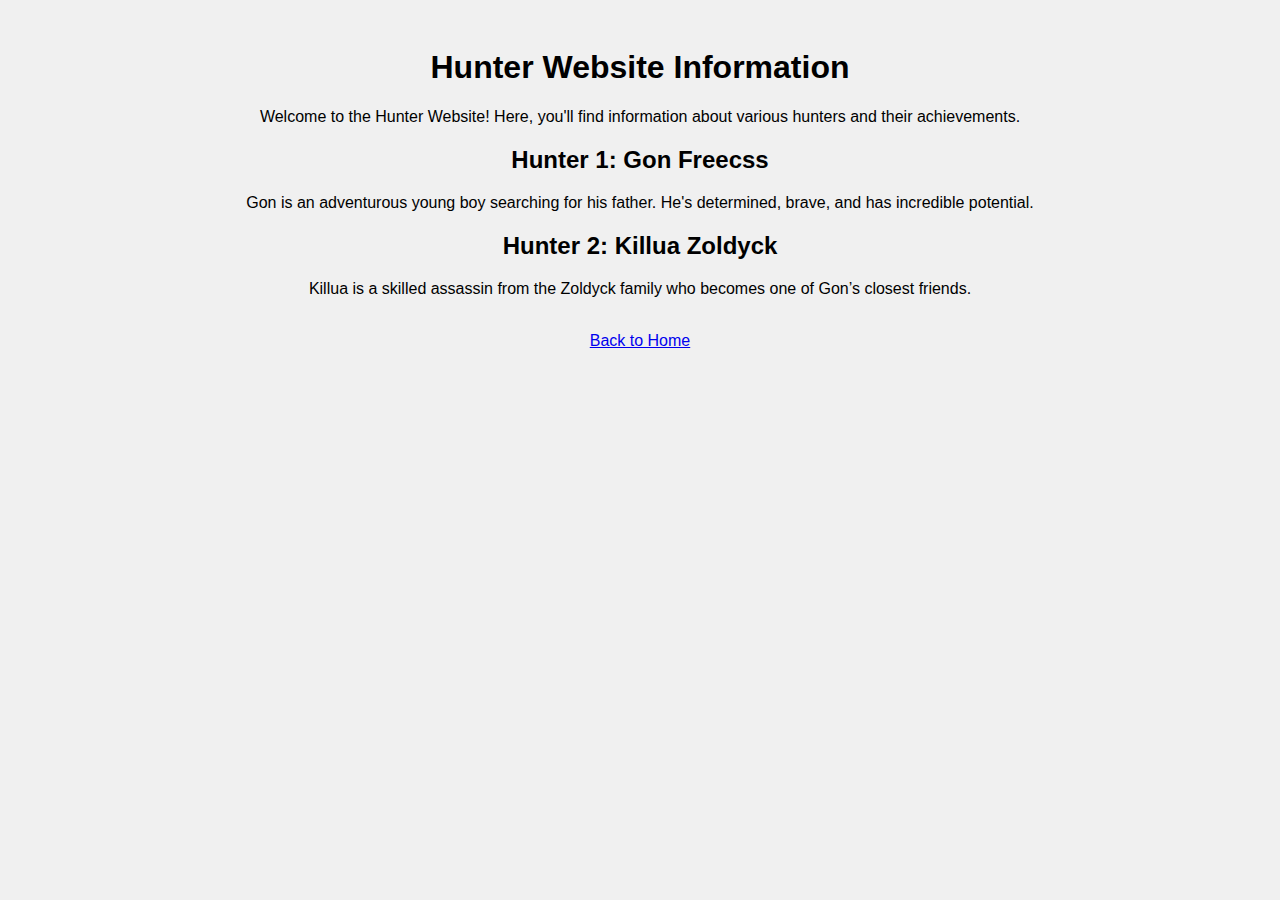
==== info.html @ 8e4a19ba "info" ====
<!DOCTYPE html>
<html lang="en">
<head>
    <meta charset="UTF-8">
    <meta name="viewport" content="width=device-width, initial-scale=1.0">
    <title>Hunter Website - Info</title>
    <link rel="stylesheet" href="style.css">
</head>
<body>
    <div id="info">
        <h1>Hunter Website Information</h1>
        <p>Welcome to the Hunter Website! Here, you'll find information about various hunters and their achievements.</p>
        <h2>Hunter 1: Gon Freecss</h2>
        <p>Gon is an adventurous young boy searching for his father. He's determined, brave, and has incredible potential.</p>
        <h2>Hunter 2: Killua Zoldyck</h2>
        <p>Killua is a skilled assassin from the Zoldyck family who becomes one of Gon’s closest friends.</p>
        <!-- Add more hunters or info here as you like -->
        <br>
        <a href="index.html">Back to Home</a>
    </div>
</body>
</html>
---- style.css ----
body {
    font-family: Arial, sans-serif;
    background-color: #f0f0f0;
    text-align: center;
    padding: 20px;
}

#login {
    margin-top: 50px;
    padding: 20px;
    border: 2px solid #333;
    background-color: #fff;
}

#content {
    margin-top: 50px;
    display: none;
    background-color: #fff;
    padding: 20px;
    border: 2px solid #333;
}
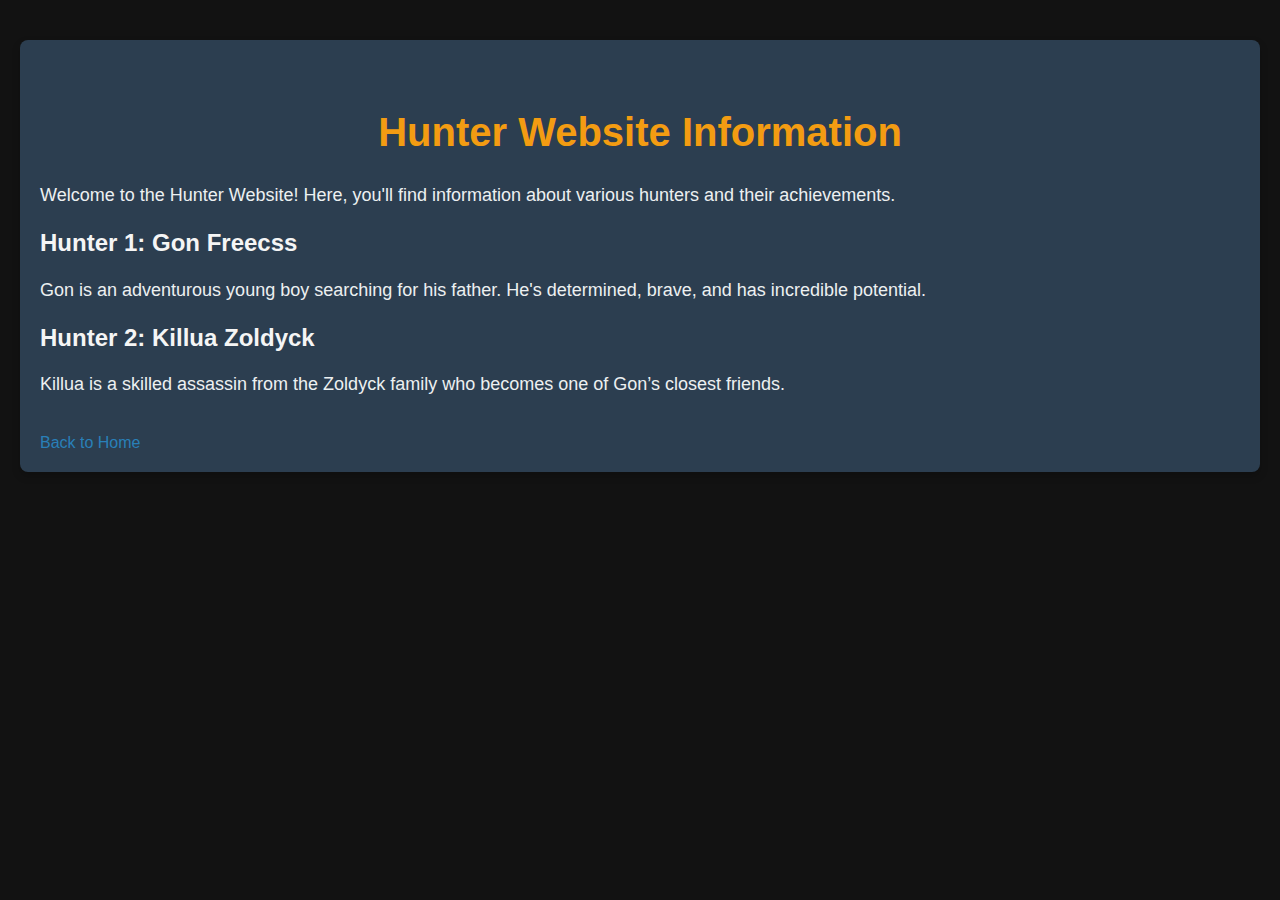
==== commit 32a31a2b: "Update info.html" ====
--- a/info.html
+++ b/info.html
@@ -1,6 +1,7 @@
 <!DOCTYPE html>
 <html lang="en">
-<head>
+<head><link href="https://fonts.googleapis.com/css2?family=Roboto:wght@400;700&display=swap" rel="stylesheet">
+
     <meta charset="UTF-8">
     <meta name="viewport" content="width=device-width, initial-scale=1.0">
     <title>Hunter Website - Info</title>
--- a/style.css
+++ b/style.css
@@ -1,21 +1,62 @@
+/* General Page Styles */
 body {
-    font-family: Arial, sans-serif;
-    background-color: #f0f0f0;
-    text-align: center;
+    font-family: 'Arial', sans-serif;
+    background-color: #121212;  /* Dark background */
+    color: #f5f5f5;  /* Light text color for readability */
+    margin: 0;
     padding: 20px;
 }
 
-#login {
+/* Header */
+h1 {
+    font-size: 40px;
+    color: #f39c12;  /* A bright color for contrast */
+    text-align: center;
     margin-top: 50px;
-    padding: 20px;
-    border: 2px solid #333;
-    background-color: #fff;
 }
 
-#content {
-    margin-top: 50px;
-    display: none;
-    background-color: #fff;
+/* Links */
+a {
+    color: #2980b9;  /* Blue color for links */
+    text-decoration: none;
+}
+
+a:hover {
+    text-decoration: underline;
+}
+
+/* Containers (Login and Info sections) */
+#login, #content, #info {
+    background-color: #2c3e50;  /* Darker background for content boxes */
+    border-radius: 8px;
     padding: 20px;
-    border: 2px solid #333;
+    margin-top: 20px;
+    box-shadow: 0 4px 8px rgba(0, 0, 0, 0.2);
 }
+
+/* Buttons */
+button {
+    background-color: #f39c12;  /* Bright color for button */
+    color: #fff;  /* White text on button */
+    border: none;
+    padding: 10px 20px;
+    border-radius: 5px;
+    cursor: pointer;
+    font-size: 16px;
+}
+
+button:hover {
+    background-color: #e67e22;  /* Slightly darker shade on hover */
+}
+
+/* Paragraphs */
+p {
+    font-size: 18px;
+    line-height: 1.5;
+    color: #ecf0f1;  /* Light text for paragraphs */
+}
+
+/* Error Message */
+#error-message {
+    color: #e74c3c;  /* Red color for error messages */
+}
